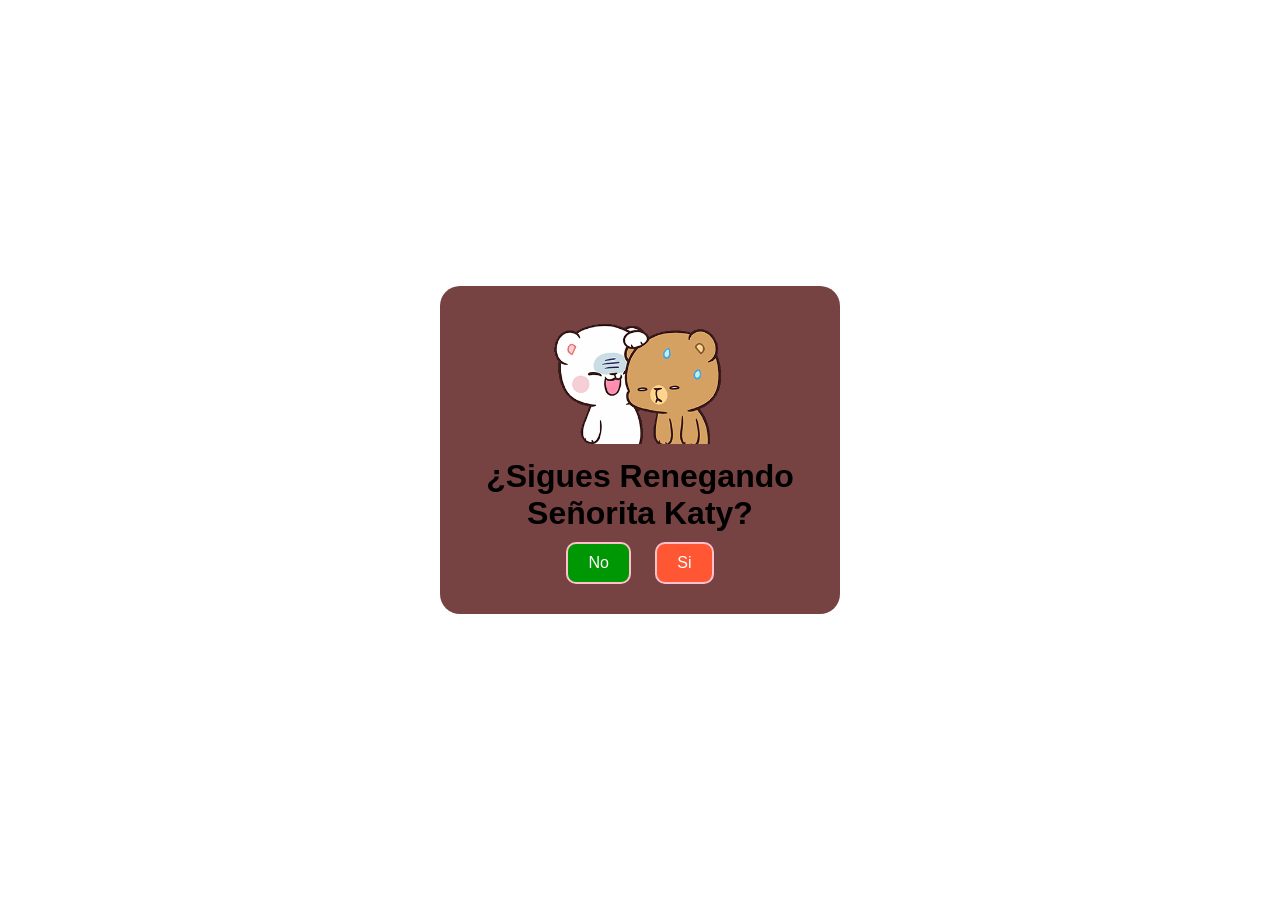
==== index.html @ 9e81f306 "first commit" ====
<!DOCTYPE html>
<html lang="es">
<head>
    <meta charset="UTF-8">
    <meta name="viewport" content="width=device-width, initial-scale=1.0">
    <link rel="stylesheet" href="styles.css">
    <title>Katy</title>
</head>
<body>

    <div class="container">

        <!-- GIF INICIAL -->
        <div id="gifContainer">
            <img id="gifContainerImg" src="mocha2.gif" alt="Ositos Iniciales">
        </div>

        <!-- GIFS FELICES -->
        <div id="happyGifContainer" style="display: none;">
            <img src="mocha5final.gif" alt="Ositos Felices">
        </div>

        <div id="happyGifContainer2" style="display: none;">
            <img src="mocha6final.gif" alt="Ositos Felices">
        </div>

        <div id="happyGifContainer3" style="display: none;">
            <img src="mocha7final.gif" alt="Ositos Felices">
        </div>

        <div id="happyGifContainer4" style="display: none;">
            <img src="mocha9final.gif" alt="Ositos Felices">
        </div>

        <!-- GIFS TRISTES -->
        <div id="sadGifContainer" style="display: none;">
            <img src="mocha2.gif" alt="Osito Triste">
        </div>

        <div id="sadGifContainer1" style="display: none;">
            <img src="mocha3.gif" alt="Osito Triste">
        </div>

        <div id="sadGifContainer2" style="display: none;">
            <img src="mocha4.gif" alt="Osito Triste">
        </div>

        <!-- TEXTO -->
        <h1 id="question">¿Sigues Renegando Señorita Katy?</h1>
        <div id="messageContainer" style="display: none;"></div>

        <!-- BOTONES -->
        <div class="buttons">
            <button id="siBtn">No</button>
            <button id="noBtn">Si</button>
        </div>

        <!-- BOTÓN FINAL -->
        <button id="extraBtn" style="display: none;">
            Sigue con tu Siguiente Detalle 💖
        </button>

    </div>

    <script src="script.js"></script>
</body>
</html>
---- styles.css ----
/* Reset básico */
* {
    margin: 0;
    padding: 0;
    box-sizing: border-box;
}

/* BODY con fondo adaptable */
body {
    display: flex;
    align-items: center;
    justify-content: center;
    min-height: 100vh;
    /* FONDO */
   background-image: url("/sanvanlentine_1/fondo1.jpeg");
    background-size: cover;
    background-position: center;
    background-repeat: no-repeat;
    font-family: Arial, sans-serif;
}

/* Contenedor principal */
.container {
    text-align: center;
    background: rgba(94, 34, 34, 0.85); /* Fondo blanco con transparencia */
    padding: 20px;
    border-radius: 20px;
    max-width: 90%;
    width: 400px;
}

#extraBtn {
    display: block;              /* permite centrarlo */
    margin: 25px auto 0 auto;     /* centra horizontalmente */
    padding: 12px 30px;
    font-size: 18px;

    background-color: transparent; /* fondo transparente */
    color: #000;                  /* letras negras */

    border: 2px solid #000;       /* borde negro elegante */
    border-radius: 12px;

    cursor: pointer;
    transition: all 0.3s ease;
}

#extraBtn:hover {
    background-color: rgba(0, 0, 0, 0.1);
    transform: scale(1.05);
}


/* GIF */
#gifContainerImg {
    width: 60%;
    height: auto;
}

/* Botones generales */
button {
    padding: 10px 20px;
    font-size: 16px;
    margin: 10px;
    cursor: pointer;
}

/* Botón SÍ */
#siBtn {
    background-color: #009705;
    color: white;
    border: 2px solid #FFC0CB;
    border-radius: 10px;
}

#siBtn:hover {
    background-color: #053a03;
}

/* Botón NO */
#noBtn {
    background-color: #FF5733;
    color: white;
    border: 2px solid #FFC0CB;
    border-radius: 10px;
}

#noBtn:hover {
    background-color: #641e0d;
}

/* Texto animado */
#messageContainer {
    font-size: 30px;
    color: #FF0000;
    text-shadow: 2px 2px 4px #000;
    animation: pulse 0.5s infinite alternate;
}

@keyframes pulse {
    from {
        transform: scale(1);
    }
    to {
        transform: scale(1.3);
    }
}
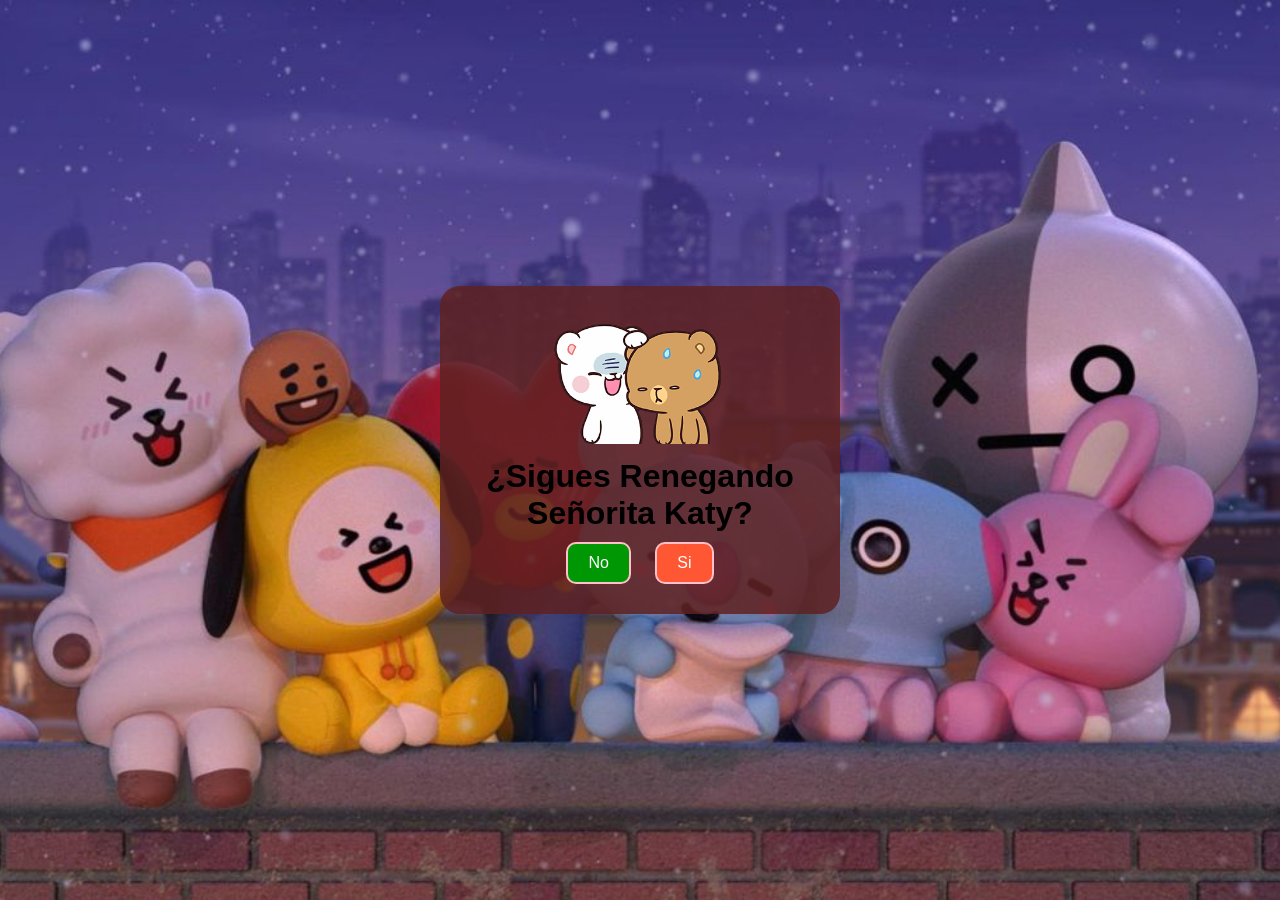
==== commit 6f066a06: "Update background image URL in index.html" ====
--- a/index.html
+++ b/index.html
@@ -6,6 +6,15 @@
     <link rel="stylesheet" href="styles.css">
     <title>Katy</title>
 </head>
+    <style>
+    body {
+        background-image: url("/fondo1.jpeg");
+        background-size: cover;
+        background-position: center;
+        background-repeat: no-repeat;
+        background-attachment: fixed;
+    }
+</style>
 <body>
 
     <div class="container">
--- a/styles.css
+++ b/styles.css
@@ -12,7 +12,7 @@
     justify-content: center;
     min-height: 100vh;
     /* FONDO */
-   background-image: url("/sanvanlentine_1/fondo1.jpeg");
+   background-image: url("/katy/fondo1.jpeg");
     background-size: cover;
     background-position: center;
     background-repeat: no-repeat;
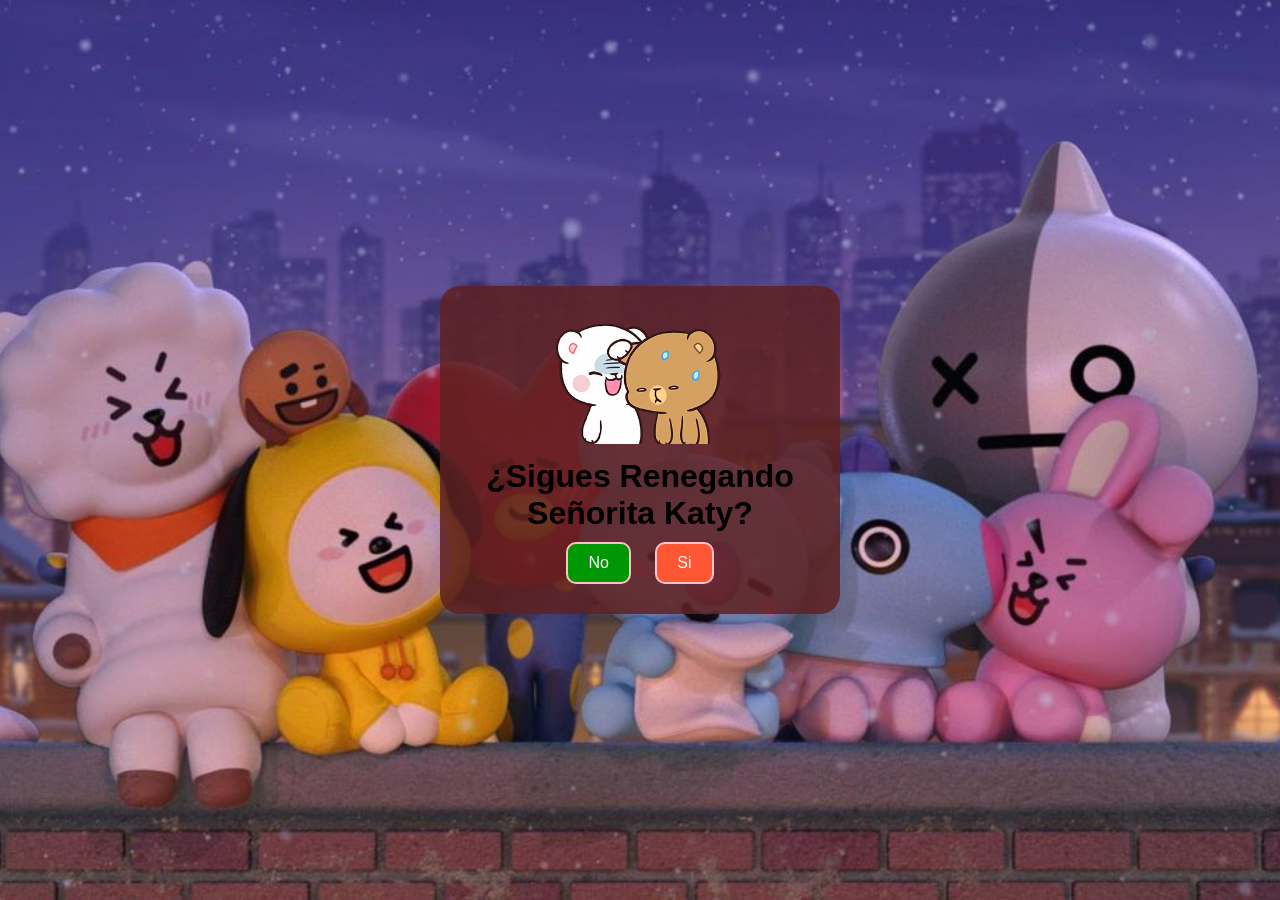
==== commit 31ebcb0d: "Update index.html" ====
--- a/index.html
+++ b/index.html
@@ -8,7 +8,10 @@
 </head>
     <style>
     body {
-        background-image: url("/fondo1.jpeg");
+        margin: 0;
+        min-height: 100vh;
+
+        background-image: url("./fondo1.jpeg");
         background-size: cover;
         background-position: center;
         background-repeat: no-repeat;
--- a/styles.css
+++ b/styles.css
@@ -11,11 +11,6 @@
     align-items: center;
     justify-content: center;
     min-height: 100vh;
-    /* FONDO */
-   background-image: url("/katy/fondo1.jpeg");
-    background-size: cover;
-    background-position: center;
-    background-repeat: no-repeat;
     font-family: Arial, sans-serif;
 }
 
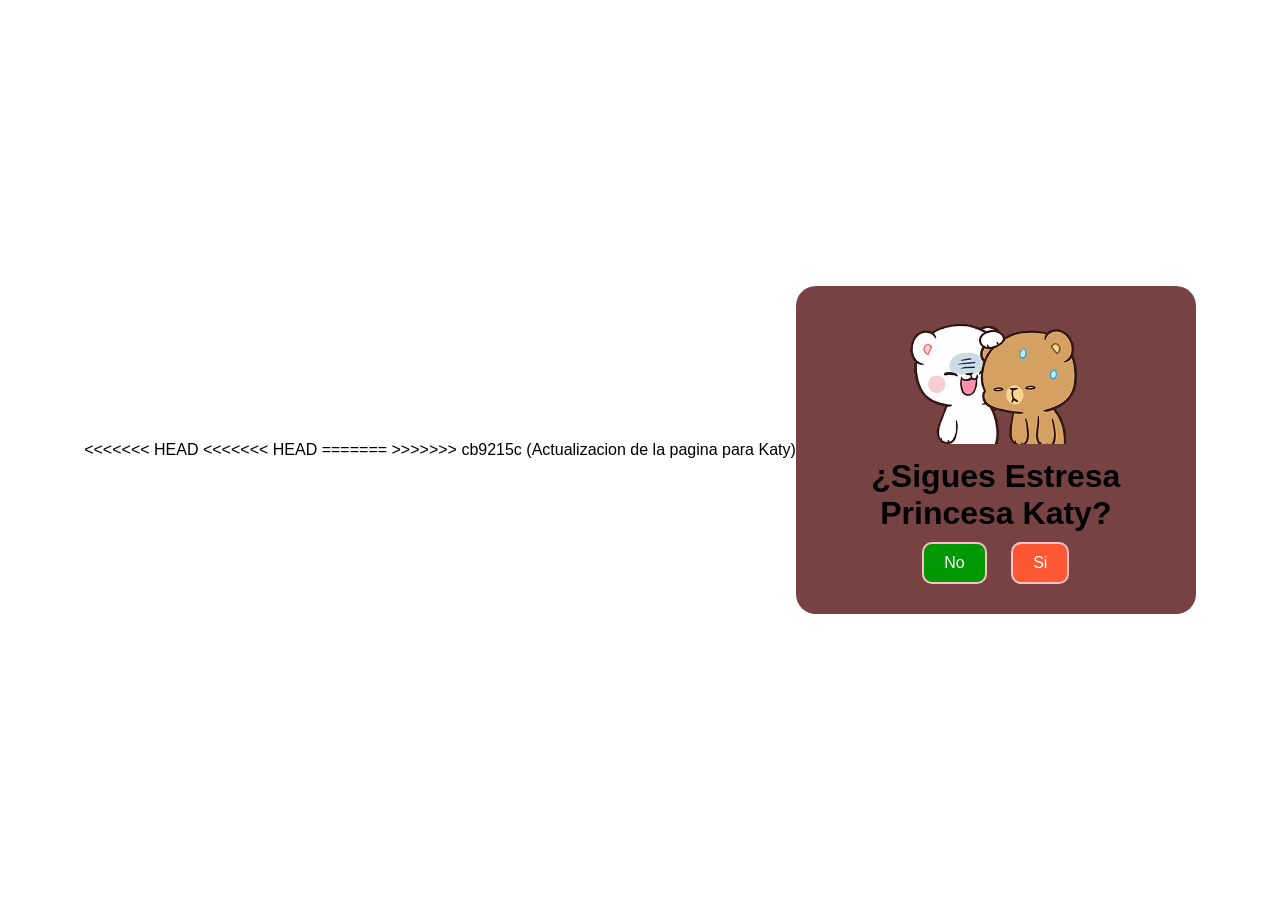
==== commit 133f97d3: "Actualizacion de la pagina para Katy" ====
--- a/index.html
+++ b/index.html
@@ -1,23 +1,36 @@
 <!DOCTYPE html>
 <html lang="es">
+
 <head>
     <meta charset="UTF-8">
     <meta name="viewport" content="width=device-width, initial-scale=1.0">
     <link rel="stylesheet" href="styles.css">
     <title>Katy</title>
 </head>
+<<<<<<< HEAD
     <style>
+=======
+<style>
+>>>>>>> cb9215c (Actualizacion de la pagina para Katy)
     body {
         margin: 0;
         min-height: 100vh;
 
+<<<<<<< HEAD
         background-image: url("./fondo1.jpeg");
+=======
+        background-image: url("./fondo2.jpg");
+>>>>>>> cb9215c (Actualizacion de la pagina para Katy)
         background-size: cover;
         background-position: center;
         background-repeat: no-repeat;
         background-attachment: fixed;
     }
 </style>
+<<<<<<< HEAD
+=======
+
+>>>>>>> cb9215c (Actualizacion de la pagina para Katy)
 <body>
 
     <div class="container">
@@ -58,7 +71,7 @@
         </div>
 
         <!-- TEXTO -->
-        <h1 id="question">¿Sigues Renegando Señorita Katy?</h1>
+        <h1 id="question">¿Sigues Estresa Princesa Katy?</h1>
         <div id="messageContainer" style="display: none;"></div>
 
         <!-- BOTONES -->
@@ -69,11 +82,12 @@
 
         <!-- BOTÓN FINAL -->
         <button id="extraBtn" style="display: none;">
-            Sigue con tu Siguiente Detalle 💖
+            Aqui para animarte "<3"
         </button>
 
     </div>
 
     <script src="script.js"></script>
 </body>
-</html>
+
+</html>
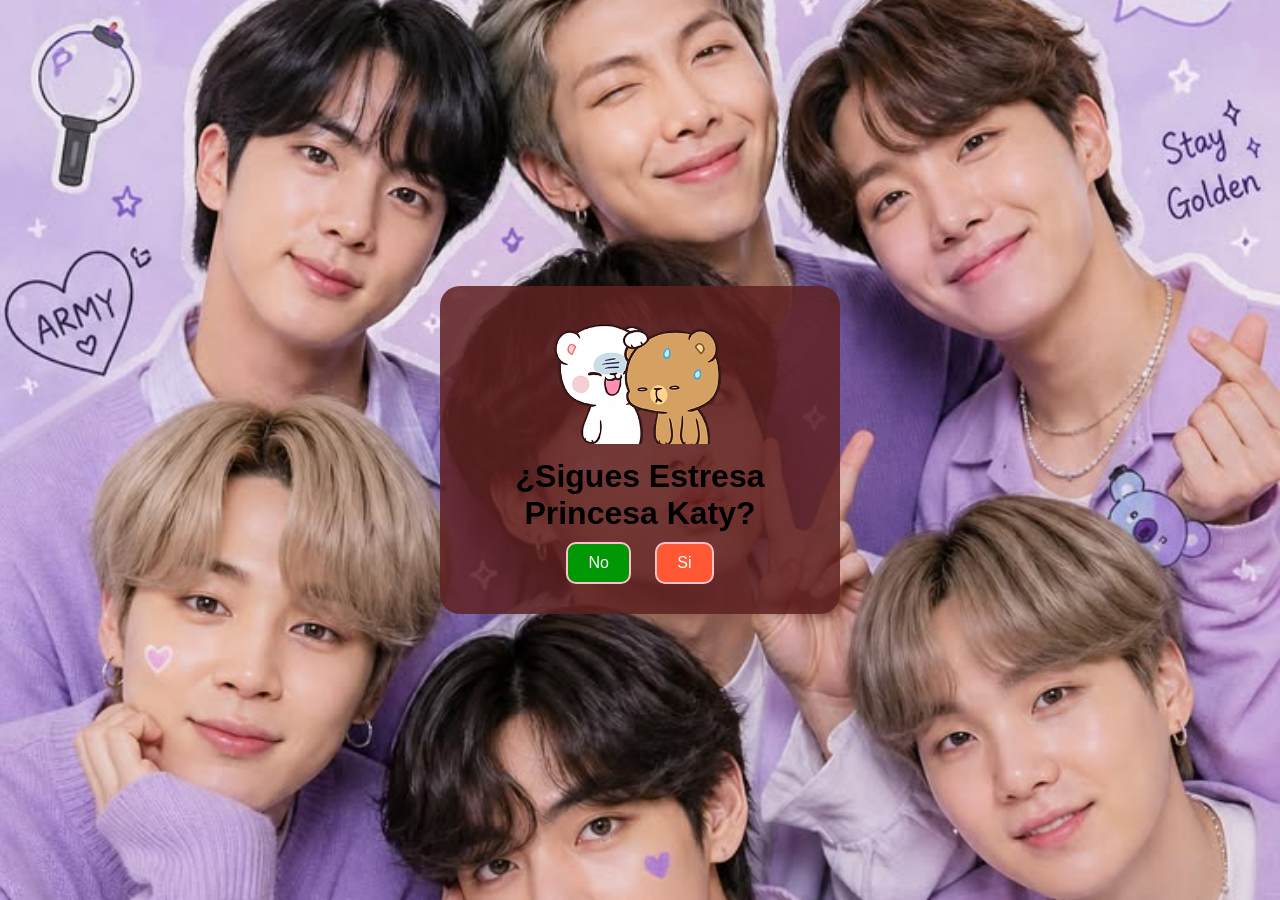
==== commit 1db99006: "Update index.html" ====
--- a/index.html
+++ b/index.html
@@ -7,30 +7,18 @@
     <link rel="stylesheet" href="styles.css">
     <title>Katy</title>
 </head>
-<<<<<<< HEAD
     <style>
-=======
-<style>
->>>>>>> cb9215c (Actualizacion de la pagina para Katy)
     body {
         margin: 0;
         min-height: 100vh;
-
-<<<<<<< HEAD
         background-image: url("./fondo1.jpeg");
-=======
         background-image: url("./fondo2.jpg");
->>>>>>> cb9215c (Actualizacion de la pagina para Katy)
         background-size: cover;
         background-position: center;
         background-repeat: no-repeat;
         background-attachment: fixed;
     }
 </style>
-<<<<<<< HEAD
-=======
-
->>>>>>> cb9215c (Actualizacion de la pagina para Katy)
 <body>
 
     <div class="container">
@@ -90,4 +78,4 @@
     <script src="script.js"></script>
 </body>
 
-</html>+</html>
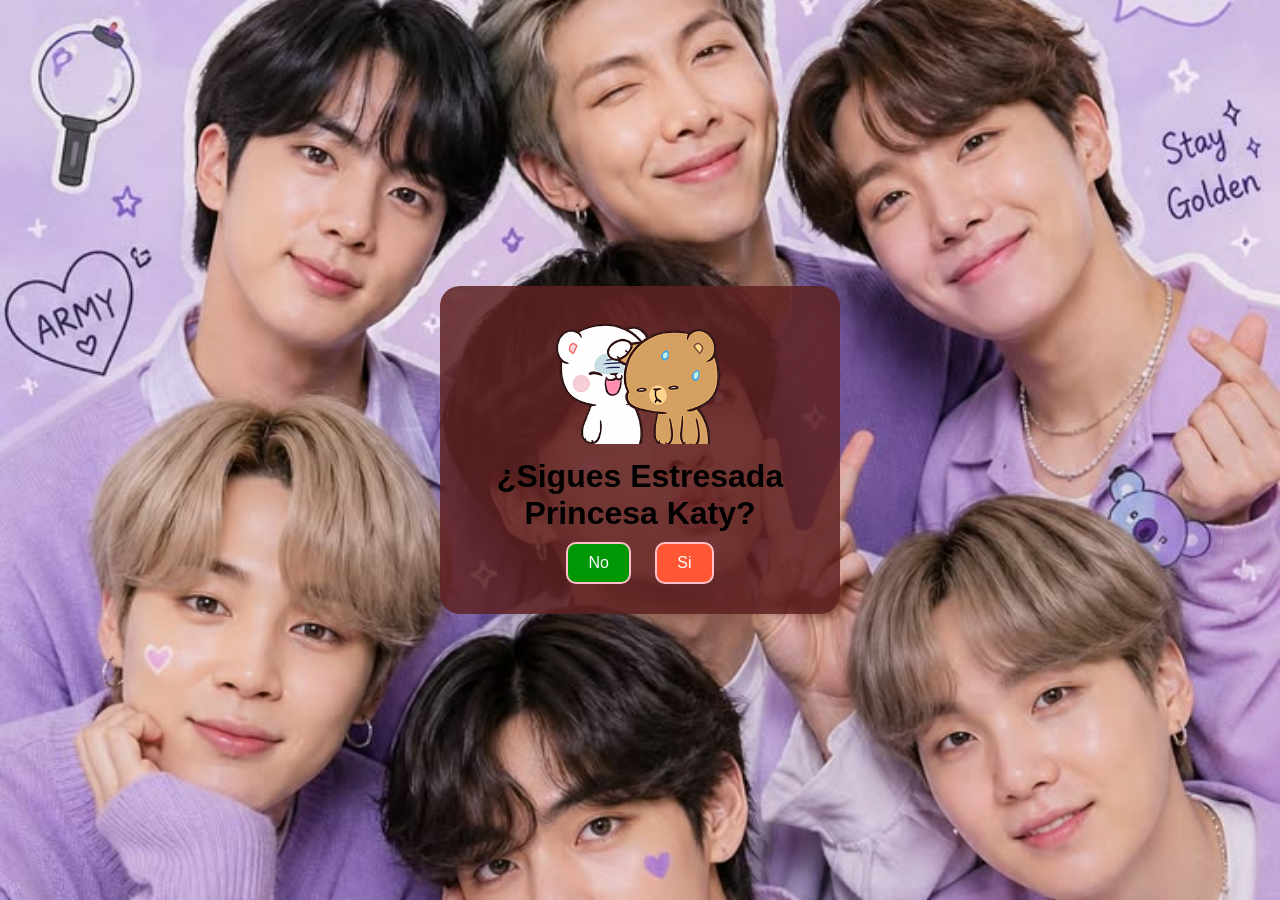
==== commit a4f310e3: "Correct typo in question header" ====
--- a/index.html
+++ b/index.html
@@ -59,7 +59,7 @@
         </div>
 
         <!-- TEXTO -->
-        <h1 id="question">¿Sigues Estresa Princesa Katy?</h1>
+        <h1 id="question">¿Sigues Estresada Princesa Katy?</h1>
         <div id="messageContainer" style="display: none;"></div>
 
         <!-- BOTONES -->
